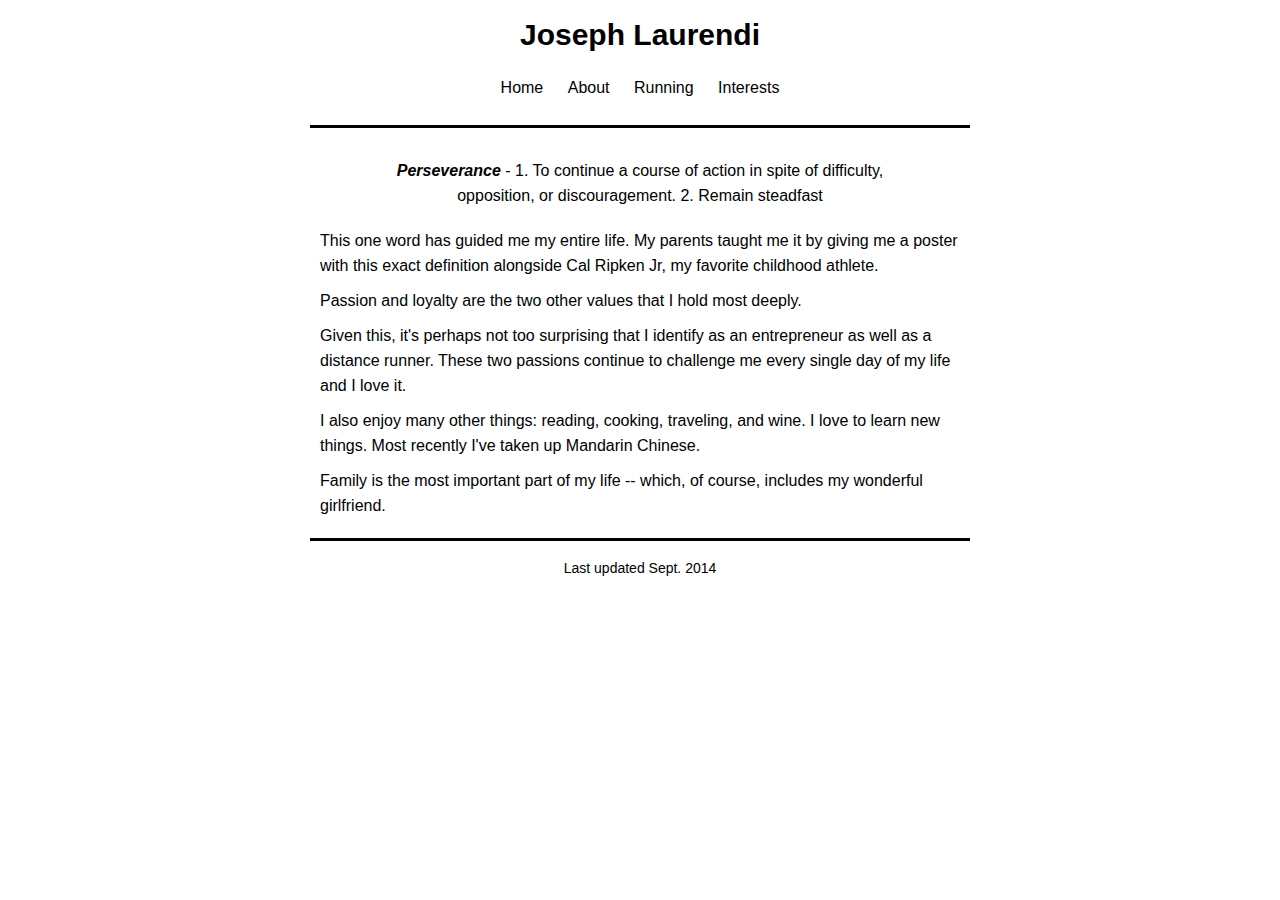
==== about.html @ 57eba7bf "Initial commit with basic website" ====
<!DOCTYPE html>
<html>
  <head>
    <meta http-equiv="Content-Type" content="text/html; charset=UTF-8"/>  
    <link rel="stylesheet" href="css/main.css">
    <link rel="stylesheet" href="css/_print/main.css" media="print">
    
    <!--[if IE]>
    <link rel="stylesheet" href="css/_patches/win-ie-all.css">
    <![endif]-->
    <!--[if IE 7]>
    <link rel="stylesheet" href="css/_patches/win-ie7.css">
    <![endif]-->
    <!--[if lt IE 7]>
    <link rel="stylesheet" href="css/_patches/win-ie-old.css">
    <![endif]-->
    
    <link rel="stylesheet" type="text/css" href="css/styles.css"/>

  </head>
  <body>
    <header>
      <h1>Joseph Laurendi</h1>
    </header>
    <nav>
      <ul>
        <li>
          <a href="/" class="selected">Home</a>
        </li>
        <li>
          <a href="about.html">About</a>
        </li>
        <li>
          <a href="running.html">Running</a>
        </li>
        <li>
          <a href="javascript:void(0)">Interests</a>
          <ul>
            <li><a href="travel.html">Travel</a></li>
            <li><a href="books.html">Books</a></li>
          </ul>
        </li>
      </ul>
    </nav>
    <div id="main_content">
      <p class="perseverance"><strong><em>Perseverance</em></strong> - 1. To continue a course of action in spite of difficulty, opposition, or discouragement. 2. Remain steadfast</p>
      <p>This one word has guided me my entire life. My parents taught me it by giving me a poster with this exact definition alongside Cal Ripken Jr, my favorite childhood athlete.</p>
      <p>Passion and loyalty are the two other values that I hold most deeply.</p>
      <p>Given this, it's perhaps not too surprising that I identify as an entrepreneur as well as a distance runner. These two passions continue to challenge me every single day of my life and I love it.</p>
      <p>I also enjoy many other things: reading, cooking, traveling, and wine. I love to learn new things. Most recently I've taken up Mandarin Chinese.</p>
      <p>Family is the most important part of my life -- which, of course, includes my wonderful girlfriend.</p>
    </div>
    <footer>
      Last updated Sept. 2014
    </footer>
  </body>
</html>
---- css/main.css ----
/*-  CSS "libraries"
----------------------------------------------------------------------*/
@import url("reset.css");


/*-  Core, patch-free design
----------------------------------------------------------------------*/
@import url("core.css");


/*-  Browser-specific patches
----------------------------------------------------------------------*/
/*\*//*/
@import url("patches/mac-ie5.css");
/**/
---- css/_print/main.css ----
/*-  Core, patch-free design
----------------------------------------------------------------------*/
@import url("core.css");
---- css/_patches/win-ie-all.css ----
/*-  SELF-CLEARING FLOATS
----------------------------------------------------------------------*/
.mod {zoom: 1;}
---- css/_patches/win-ie-old.css ----
/*-  BROWSER-SPECIFIC CSS "PATCHES"
----------------------------------------------------------------------*/
@import url("win-ie6-below.css");

@media tty {
	i{content:"\";/*" "*/}} @import 'win-ie5.css'; /*";}
}/* */
---- css/styles.css ----
html
{

}

 
* {
  font-family: "Cambria", "Gill Sans MT", sans-serif;
}

header, nav, #main_content, footer {
  width: 50%;
  max-width: 640px;
  margin-left: auto;
  margin-right: auto;
}

header {
  text-align: center;
  padding: 20px;
}

nav {
  text-align: center;
}

#main_content {
  margin-top: 20px;
  margin-bottom: 20px;
  border-top: solid 3px;
  border-bottom: solid 3px;
  min-height: 300px;
  padding: 10px;
}

footer {
  text-align: center;
  font-size: 14px;
}

h1 {
  font-size: 30px;
}

ul li {
  line-height: 25px;
}

nav ul li {
  display: inline-block;
}

nav ul li a {
  display: inline-block;
  padding: 5px 10px;
}

nav ul ul {
  display: none;
}

nav ul li:hover,
nav ul li:hover ul,
nav ul li ul li:hover {
  position: relative;
  background-color: #555;
}

nav ul li:hover a,
nav ul li ul li:hover {
  color: white;
  font-weight: normal;
}

nav ul li:hover ul {
  display: block;
  position: absolute;
  top: 100%;
  left: 0;
  width: 100%;
}

nav ul li ul li {
  display: block;
  width: 100%;
}

nav ul li ul li a {
  display: inline-block;
  padding: 5px 0;
  width: 100%;
}

nav ul li ul li a:hover {
  background-color: black;
}

nav a {
  text-decoration: none;
  color: black;
  text-align: center;
}

nav .selected:hover {
  cursor: pointer;
}

div.main-quote {
  text-align: center;
  font-size: 18px;
  margin-bottom: 25px;
}

a.bc {
  display: inline-block;
  text-align: center;
  width: 100%;
  margin: 25px 0 35px;
}

a.bc img {
  width: 300px;
}

p {
  line-height: 25px;
  margin-bottom: 10px;
}

p.perseverance {
  width: 80%;
  text-align: center;
  margin: 20px auto;
}
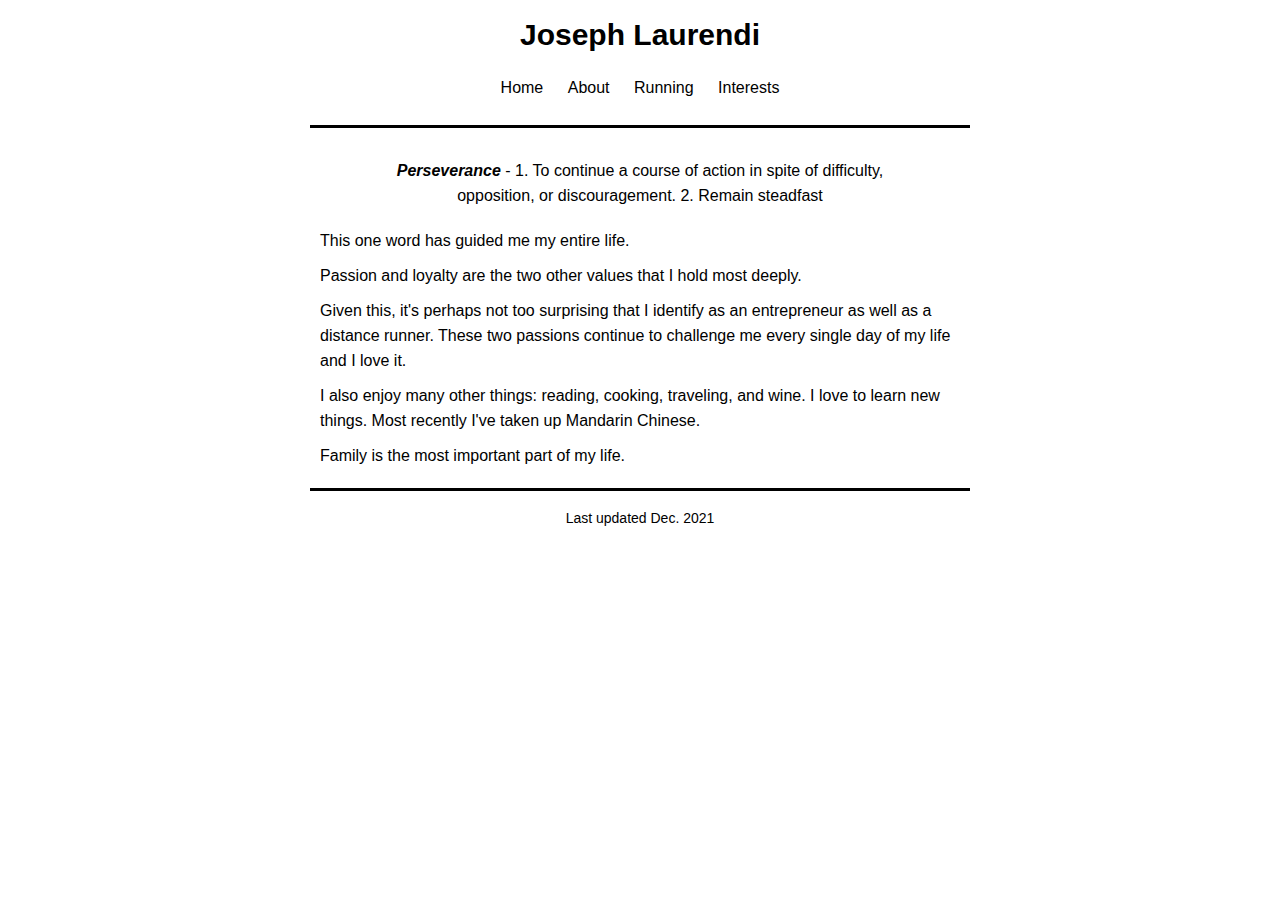
==== commit 5f44edcb: "Some light edits" ====
--- a/about.html
+++ b/about.html
@@ -25,7 +25,7 @@
     <nav>
       <ul>
         <li>
-          <a href="/" class="selected">Home</a>
+          <a href="index.html" class="selected">Home</a>
         </li>
         <li>
           <a href="about.html">About</a>
@@ -44,14 +44,14 @@
     </nav>
     <div id="main_content">
       <p class="perseverance"><strong><em>Perseverance</em></strong> - 1. To continue a course of action in spite of difficulty, opposition, or discouragement. 2. Remain steadfast</p>
-      <p>This one word has guided me my entire life. My parents taught me it by giving me a poster with this exact definition alongside Cal Ripken Jr, my favorite childhood athlete.</p>
+      <p>This one word has guided me my entire life.</p>
       <p>Passion and loyalty are the two other values that I hold most deeply.</p>
       <p>Given this, it's perhaps not too surprising that I identify as an entrepreneur as well as a distance runner. These two passions continue to challenge me every single day of my life and I love it.</p>
       <p>I also enjoy many other things: reading, cooking, traveling, and wine. I love to learn new things. Most recently I've taken up Mandarin Chinese.</p>
-      <p>Family is the most important part of my life -- which, of course, includes my wonderful girlfriend.</p>
+      <p>Family is the most important part of my life.</p>
     </div>
     <footer>
-      Last updated Sept. 2014
+      Last updated Dec. 2021
     </footer>
   </body>
 </html>
